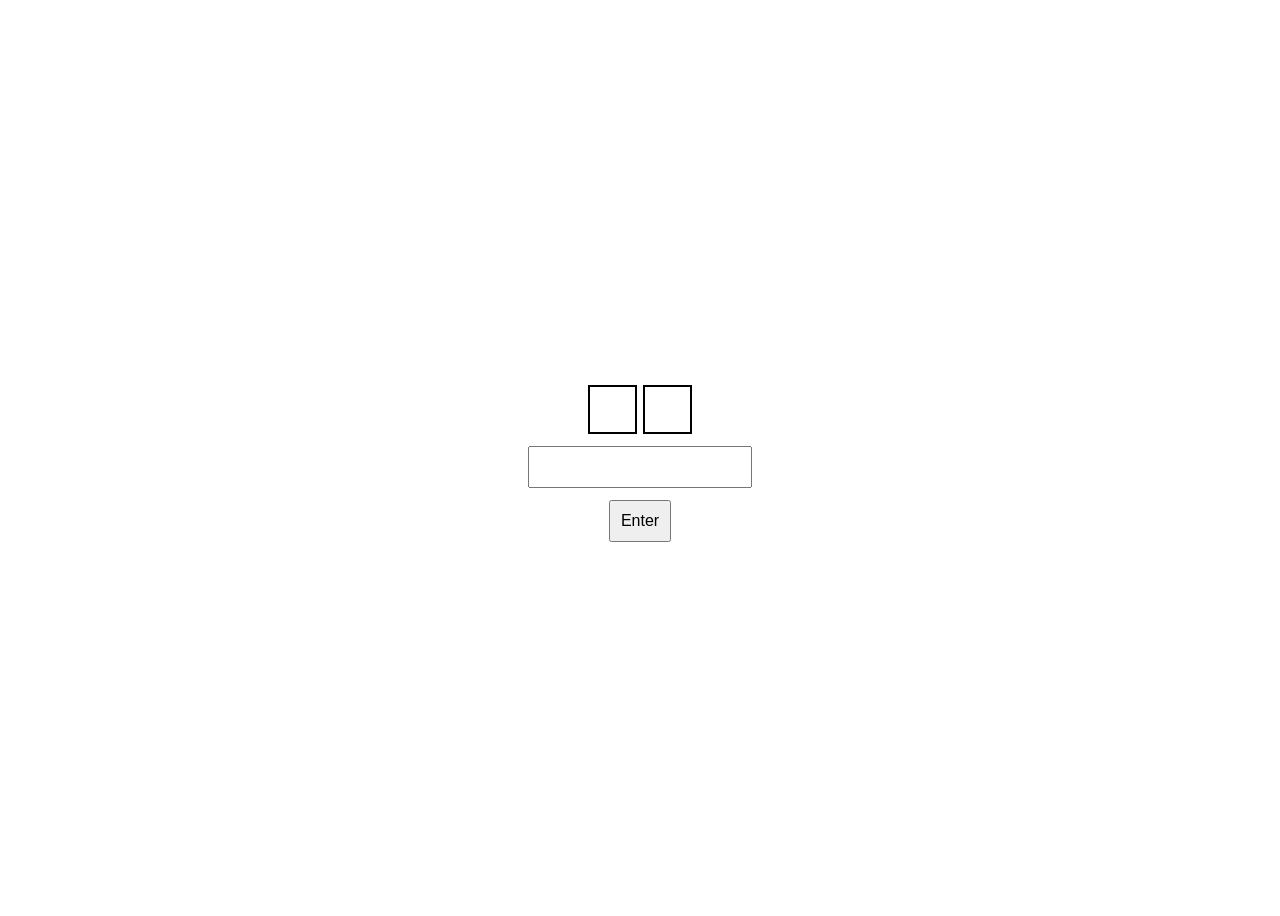
==== public/guesspassword/password.html @ 7ca3a590 "changed structure to own hmtlsites" ====
<!DOCTYPE html>
<html lang="en">
<head>
    <meta charset="UTF-8">
    <meta name="viewport" content="width=device-width, initial-scale=1.0">
    <link rel="stylesheet" href="guessTheWord.css">
    <title>Document</title>
</head>
<body>
    <div id="guessTheWord" class="displayNone">
        <div id="gamingArea"></div>
        <input id="guessedLetter" type="text">
        <button id="confirmLetter">Enter</button>
    </div>

    <script src="guessTheWord.js"></script>
</body>
</html>
---- public/guesspassword/guessTheWord.css ----
/* Grund */
#guessTheWord {
    display: flex;
    flex-direction: column;
    justify-content: center;
    align-items: center;
    gap: 12px;

    min-height: 100vh; /* istället för 100px */
    padding: 20px;
    box-sizing: border-box;
}

/* Spelrutor */
#gamingArea {
    display: flex;
    flex-wrap: wrap;
    justify-content: center;
    gap: 6px;
    margin-top: 10px;
}

/* Varje bokstavsruta */
.box {
    width: 10vw;
    height: 10vw;
    max-width: 45px;
    max-height: 45px;

    border: 2px solid black;
    display: flex;
    justify-content: center;
    align-items: center;

    font-size: 18px;
}

/* Input + knapp */
input, button {
    font-size: 16px;
    padding: 10px;
}

/* Infofält */
#wrongLetter,
#triedAlready {
    min-height: 24px;
    font-size: 14px;
}

#unlocked {
    position: fixed;
    top: 0;
    left: 0;
    width: 100vw;
    height: 100vh;

    display: flex;
    justify-content: center;
    align-items: center;
    background: black;

    opacity: 0;
    transform: translateY(50px); /* startläge */
    transition: all 0.5s ease;
}

/* när den ska synas */
#unlocked.show {
    opacity: 1;
    transform: translateY(0);
}

#unlocked img {
    width: 80%;
    max-width: 400px;
}

.hidden {
    pointer-events: none;
    opacity: 0;
}

/* 📱 Mobilanpassning */
@media (max-width: 600px) {
    .box {
        width: 12vw;
        height: 12vw;
        font-size: 16px;
    }

    * {
        box-sizing: border-box;
    }

    input, button {
        width: 100%;
        max-width: 300px;
        
    }
}
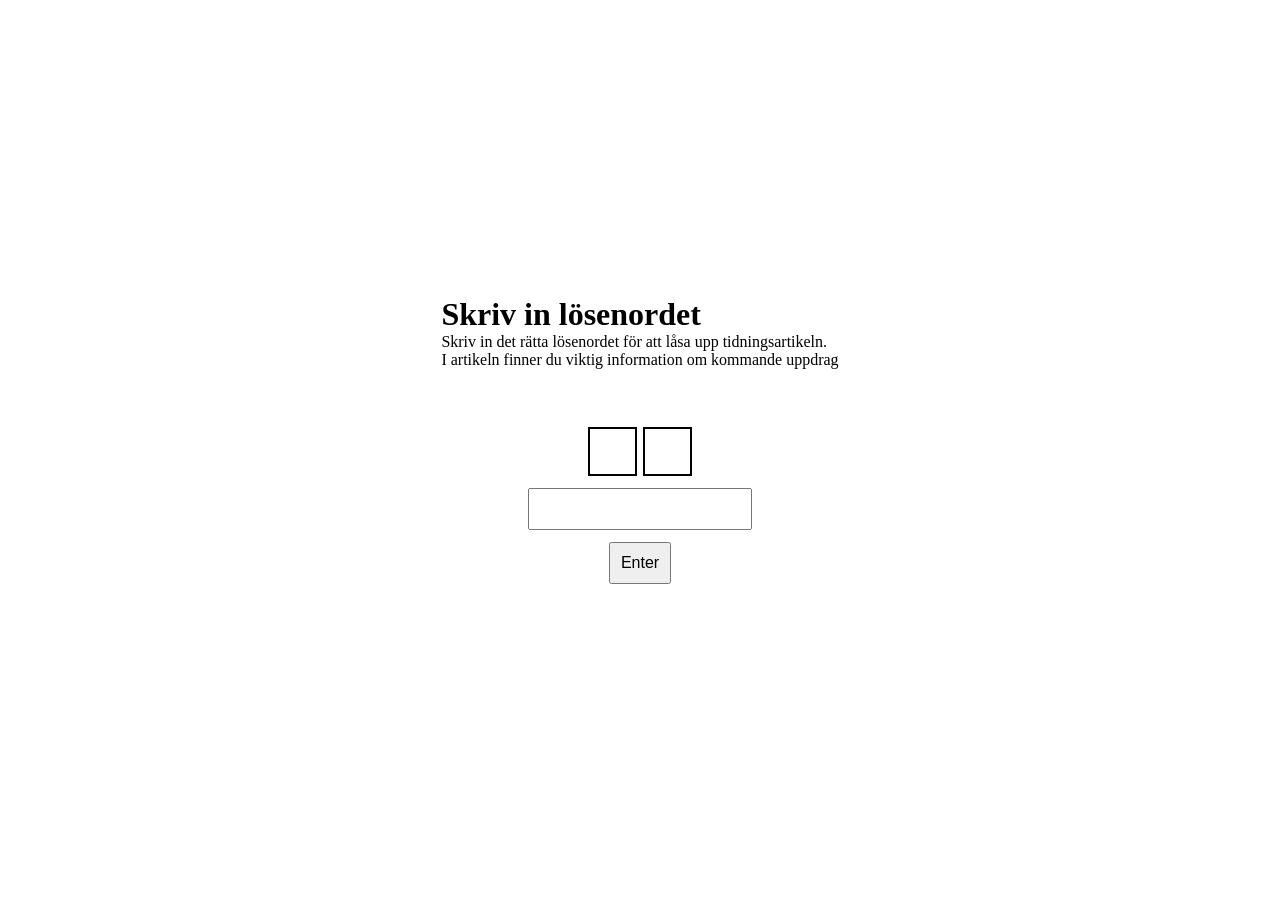
==== commit 57ba096b: "changed mapstructe for easier flow" ====
--- a/public/guesspassword/password.html
+++ b/public/guesspassword/password.html
@@ -4,13 +4,20 @@
     <meta charset="UTF-8">
     <meta name="viewport" content="width=device-width, initial-scale=1.0">
     <link rel="stylesheet" href="guessTheWord.css">
-    <title>Document</title>
+    <title>Password</title>
 </head>
 <body>
-    <div id="guessTheWord" class="displayNone">
+    <div id="guessTheWord">
+        <div id="intro">
+            <h1>Skriv in lösenordet</h1>
+            <p>Skriv in det rätta lösenordet för att låsa upp tidningsartikeln.</p>
+            <p>I artikeln finner du viktig information om kommande uppdrag</p>
+            </div>
+        <div id="wrongLetter"></div>
         <div id="gamingArea"></div>
         <input id="guessedLetter" type="text">
         <button id="confirmLetter">Enter</button>
+        <div id="triedAlready"></div>
     </div>
 
     <script src="guessTheWord.js"></script>
--- a/public/guesspassword/guessTheWord.css
+++ b/public/guesspassword/guessTheWord.css
@@ -18,6 +18,10 @@
     justify-content: center;
     gap: 6px;
     margin-top: 10px;
+}
+
+#intro h1, p {
+    margin: 0;
 }
 
 /* Varje bokstavsruta */
